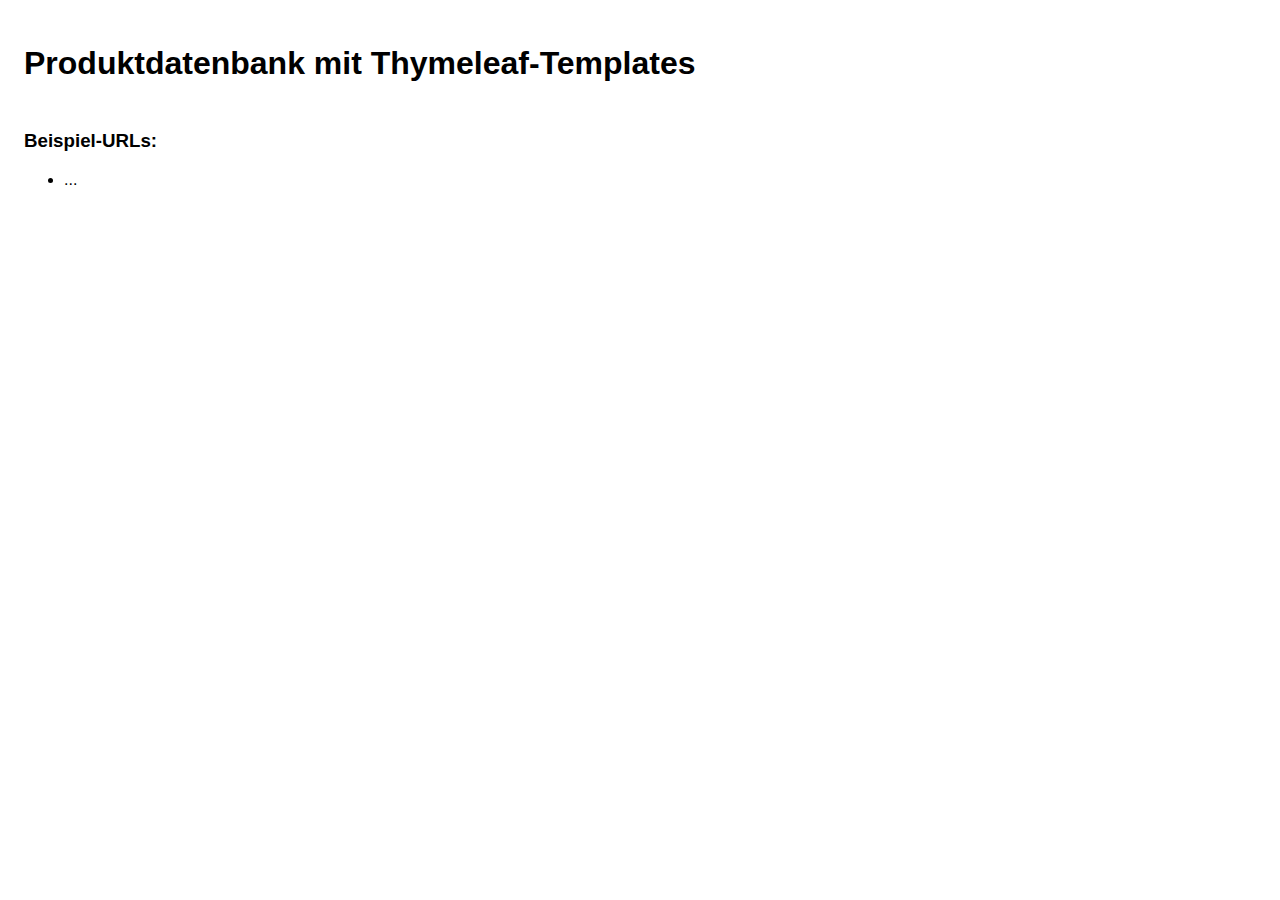
==== src/main/resources/static/index.html @ fb15f4cc "Erste Version ohne Thymeleaf-Controller" ====
<!DOCTYPE html>
<html lang="de">
<head>
    <title>Produktdatenbank mit Thymeleaf-Templates</title>
    <meta charset="utf-8" >
    <meta name="viewport" content="width=device-width, initial-scale=1.0">
    <link rel="stylesheet" type="text/css" href="produktdb-stil.css">
</head>
<body>

  <h1>Produktdatenbank mit Thymeleaf-Templates</h1>

  <h3>Beispiel-URLs:</h3>
  <ul>
    <li>...</li>
  </ul>
</body>
---- src/main/resources/static/produktdb-stil.css ----
body {
    font-family: sans-serif;
    padding: 1em;
}

h1 {
    margin-bottom: 1.5em;
}

li {
    margin-bottom: 1em;
}
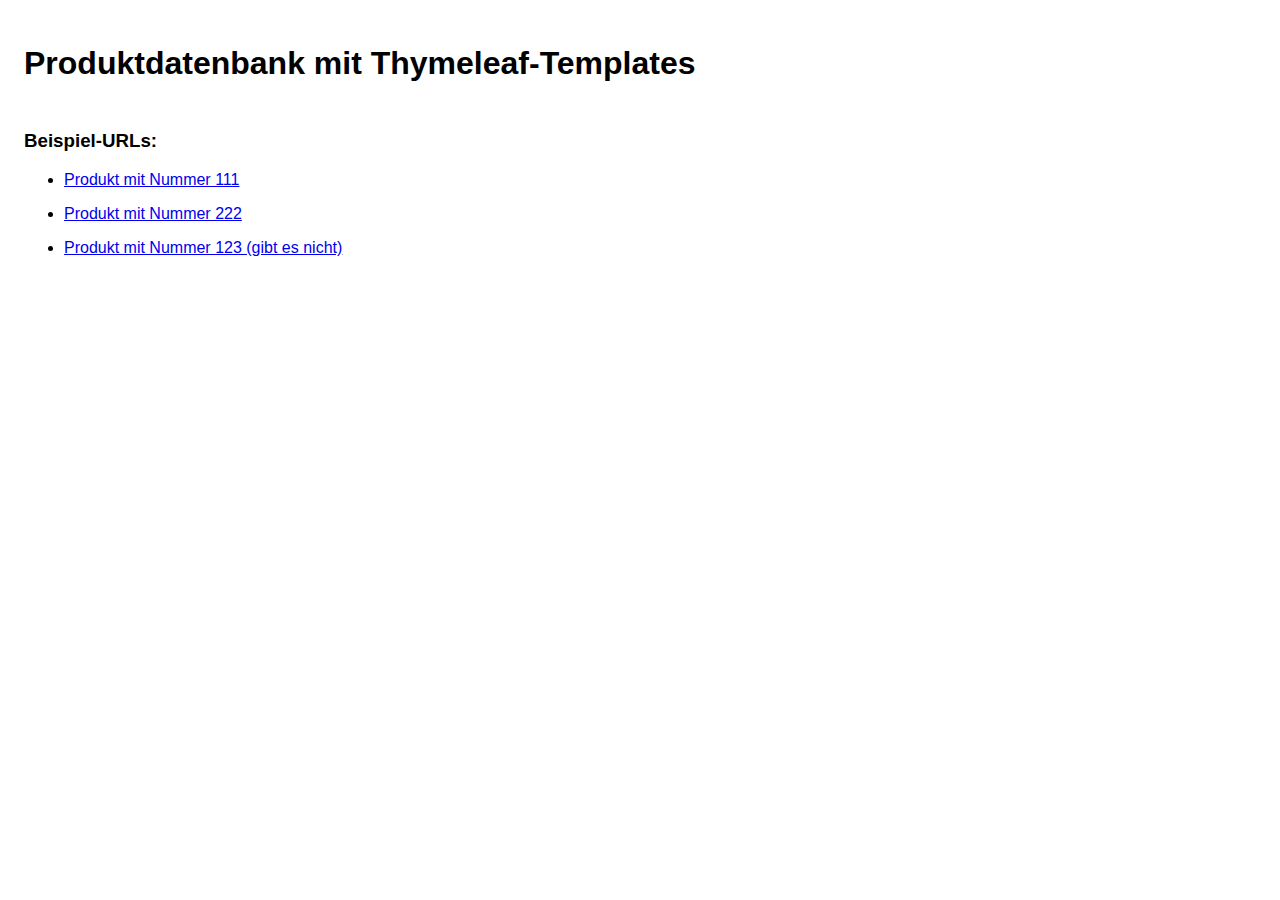
==== commit 1c07137c: "HTML-Dateien verbessert" ====
--- a/src/main/resources/static/index.html
+++ b/src/main/resources/static/index.html
@@ -12,6 +12,8 @@
 
   <h3>Beispiel-URLs:</h3>
   <ul>
-    <li>...</li>
+    <li><a href="produkt/111">Produkt mit Nummer 111</a></li>
+    <li><a href="produkt/222">Produkt mit Nummer 222</a></li>
+    <li><a href="produkt/123">Produkt mit Nummer 123 (gibt es nicht)</a></li>
   </ul>
 </body>
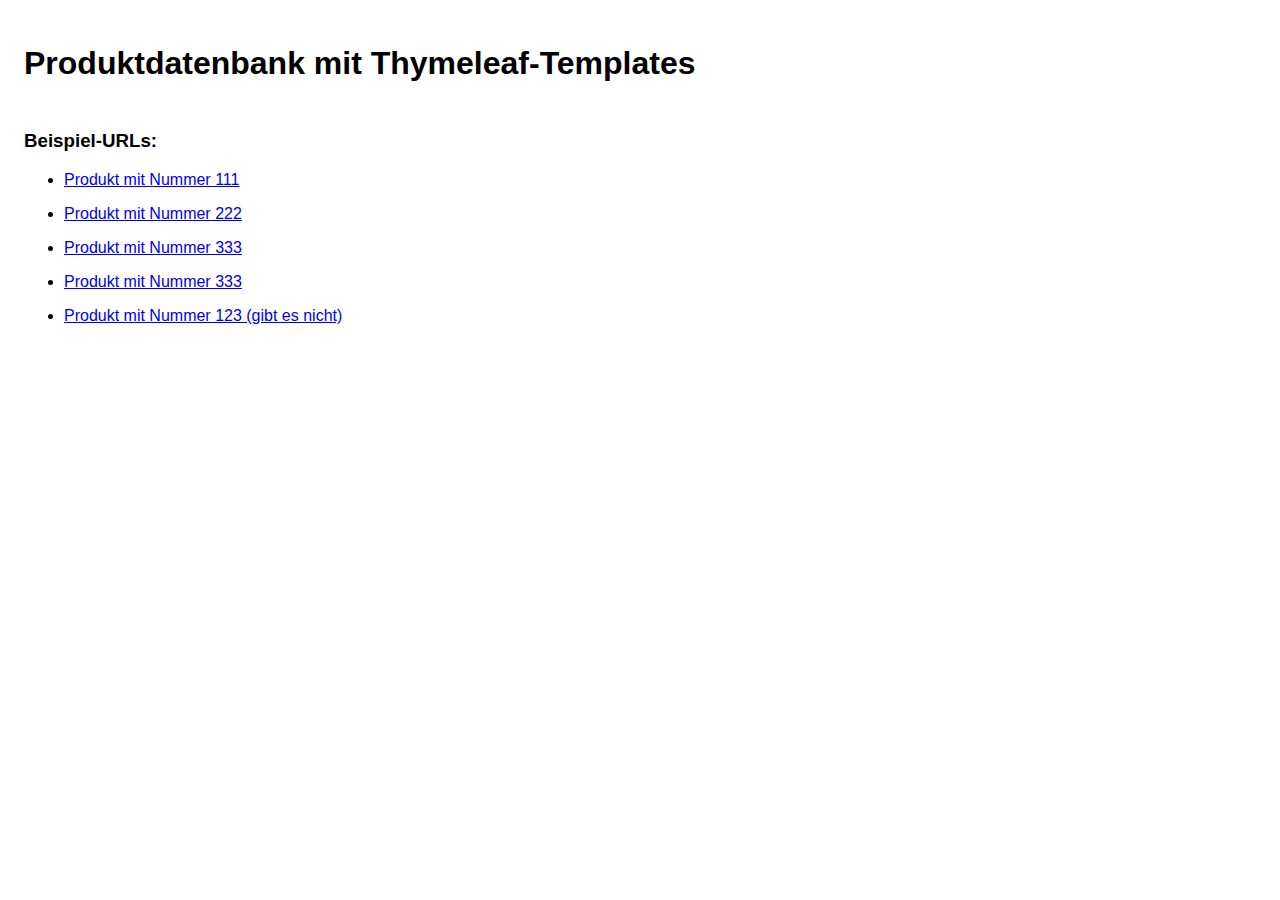
==== commit 355e2e4d: "ThymeleafWebController "entkernt"" ====
--- a/src/main/resources/static/index.html
+++ b/src/main/resources/static/index.html
@@ -14,6 +14,9 @@
   <ul>
     <li><a href="produkt/111">Produkt mit Nummer 111</a></li>
     <li><a href="produkt/222">Produkt mit Nummer 222</a></li>
+    <li><a href="produkt/333">Produkt mit Nummer 333</a></li>
+    <li><a href="produkt/444">Produkt mit Nummer 333</a></li>
     <li><a href="produkt/123">Produkt mit Nummer 123 (gibt es nicht)</a></li>
   </ul>
+
 </body>
--- a/src/main/resources/static/produktdb-stil.css
+++ b/src/main/resources/static/produktdb-stil.css
@@ -11,3 +11,7 @@
 li {
     margin-bottom: 1em;
 }
+
+h3 {
+    margin-top: 1.5em;
+}